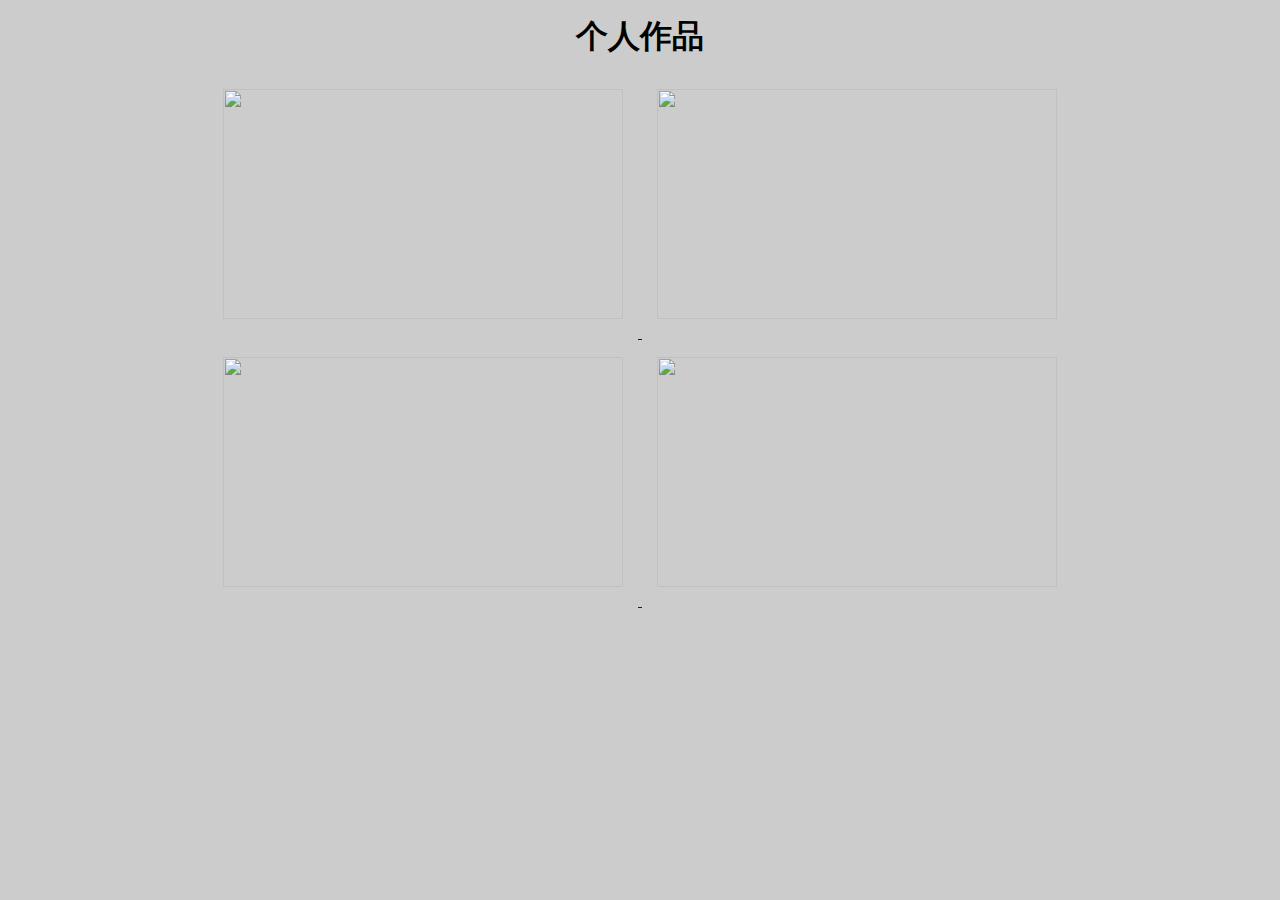
==== index.html @ ca9761c1 "Add files via upload" ====
﻿<!DOCTYPE html>
<html lang="zh-cmn-hans">
	<head>
		<meta charset="UTF-8">
		<meta name="keywords" content="">
		<meta name="description" content="">
		<meta name="viewport" content="width=device-width, initial-scale=1">
		<title>个人作品</title>
		<link rel="stylesheet" href="normalize.css">
		<style>
			.container{min-width:1200px;}
			.show{;margin:15px;}
			.row{text-align:center}
			.show{display:inline-block;width:400px;cursor:pointer;position:relative;overflow:hidden;}
			img{width:100%;height:230px;}
			body{background:rgba(0,0,0,.2)}
			h1{margin:15px 0;}
			.show div{padding:10px 20px 0px 20px;;font-size:14px;color:#fff;width:360px;height:90px;position:absolute;top:100%;left:0;background:rgba(24,184,112,.8);transition:all 0.3s linear;Z-index:10}
			.show:hover div {top:130px;}
		</style>
	</head>
	<body>
		<div class="container">
			<div class="row">
				<h1>个人作品</h1>
			</div>
			<div class="row">
				<a href="./sanxia/index.html">
					<div class="show">	
						<img src="./img/sanxia.PNG">
						<div><p>切图：三峡水电</p></div>
					</div>
				</a>
				<a href="./jiheng/index.html">
					<div class="show">	
						<img src="./img/jiheng.png">
						<div><p>切图：肌恒护肤</p></div>
					</div>
				</a>
			</div>
			<div class="row">
				<a href="./questionnaire/index.html">
					<div class="show">	
						<img src="./img/wenjuan.png">
						<div><p>微型问卷调查平台：Vue+localstorage 支持问卷问题的增、改、删、排序等功能</p></div>
					</div>
				</a>
				<a href="./snake/snake.html">
					<div class="show">	
						<img src="./img/snake.png">
						<div><p>贪吃蛇：一个怀旧的小游戏</p></div>
					</div>
				</a>
			</div>
		</div>
	</body>
</html>
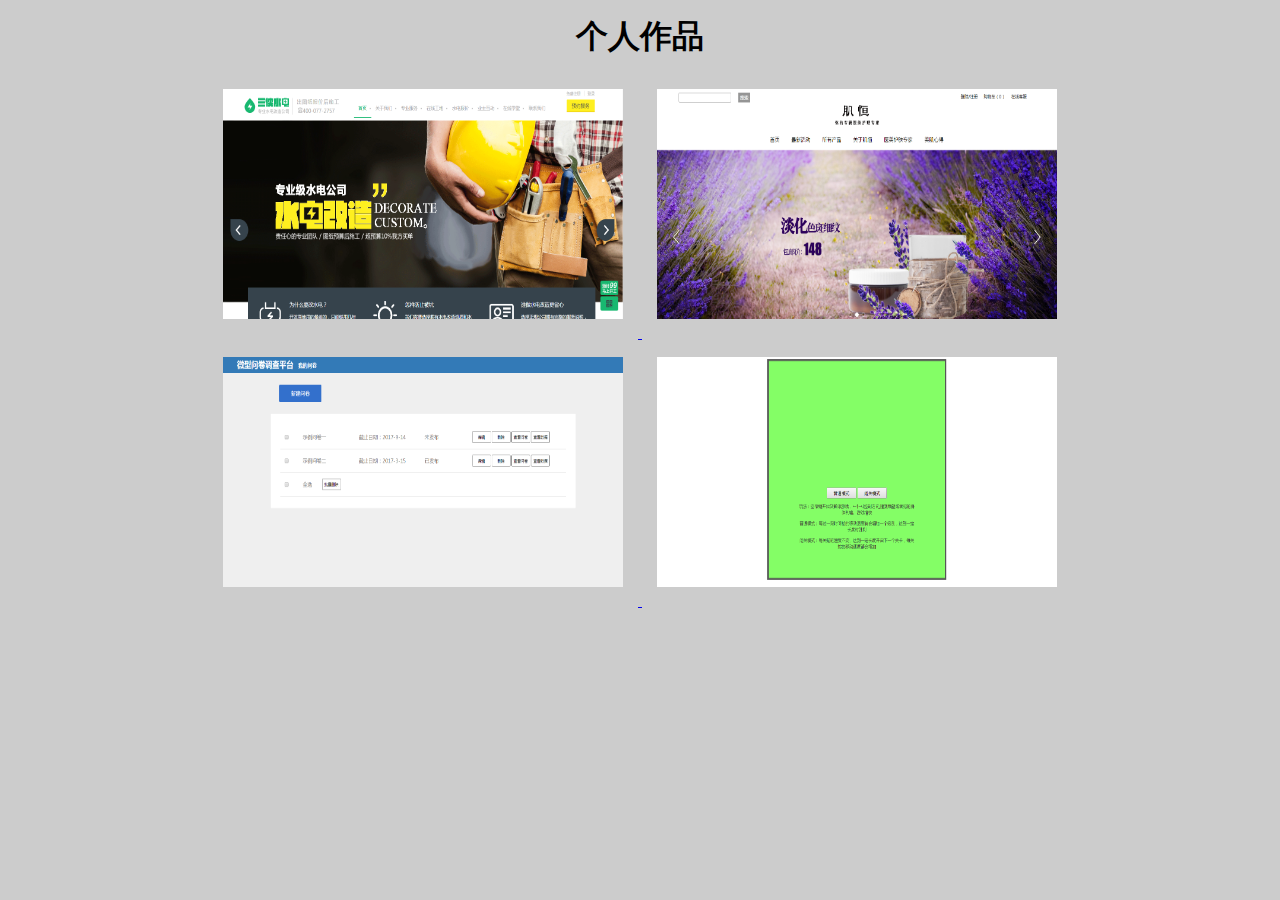
==== commit 807a1a3b: "Update index.html" ====
--- a/index.html
+++ b/index.html
@@ -27,7 +27,7 @@
 			<div class="row">
 				<a href="./sanxia/index.html">
 					<div class="show">	
-						<img src="./img/sanxia.PNG">
+						<img src="./img/sanxia.png">
 						<div><p>切图：三峡水电</p></div>
 					</div>
 				</a>
@@ -54,4 +54,4 @@
 			</div>
 		</div>
 	</body>
-</html>+</html>
